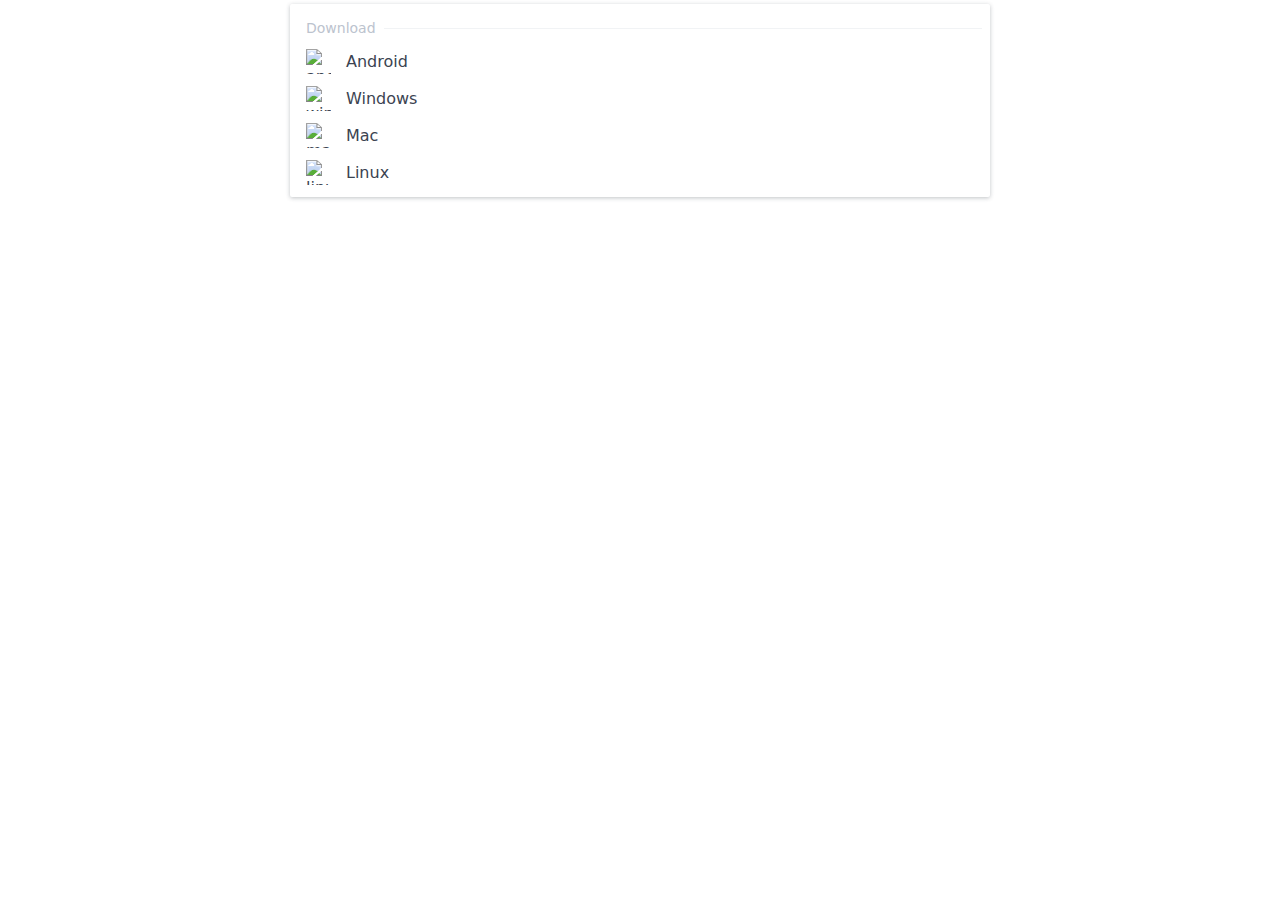
==== download.html @ 34e3929f "spectre" ====
<!DOCTYPE html>
<html lang="en">

<head>
    <meta charset="UTF-8">
    <meta http-equiv="X-UA-Compatible" content="IE=edge">
    <meta name="viewport" content="width=device-width, initial-scale=1.0">
    <title>Download - LAN Genius</title>

    <link rel="stylesheet" href="/res/css/spectre.min.css">
    <link rel="stylesheet" href="/res/css/app.css">
    <script src="/res/js/app.js"></script>
    <script src="/res/js/vue.min.js"></script>
</head>

<body>
    <div id="app" class="column">
        <ul class="menu" style="max-width: 700px;width: 100%;">
            <!-- menu header text -->
            <li class="divider" v-bind:data-content="str['DOWNLOAD_']">
            </li>
            <!-- menu item standard -->
            <li class="menu-item">
                <a :href="urls.android">
                    <div class="row">
                        <img src="/res/image/android.png" alt="android" width="25" height="25" style="margin-right: 15px;">
                        <span>Android</span>
                    </div>
                </a>
            </li>
            <li class="menu-item">
                <a :href="urls.windows">
                    <div class="row">
                        <img src="/res/image/windows.png" alt="windows" width="25" height="25" style="margin-right: 15px;">
                        <span>Windows</span>
                    </div>
                </a>
            </li>
            <li class="menu-item">
                <a :href="urls.mac">
                    <div class="row">
                        <img src="/res/image/darwin.png" alt="mac" width="25" height="25" style="margin-right: 15px;">
                        <span>Mac</span>
                    </div>
                </a>
            </li>
            <li class="menu-item">
                <a :href="urls.linux">
                    <div class="row">
                        <img src="/res/image/linux.png" alt="linux" width="25" height="25" style="margin-right: 15px;">
                        <span>Linux</span>
                    </div>
                </a>
            </li>

        </ul>
    </div>
    <script>
        app = new Vue({
            el: '#app',
            data: {
                str: {},
                urls: {
                    android: 'https://wwi.lanzoux.com/ii3cDnelvva',
                    windows: 'https://wwe.lanzoux.com/i4ZDUfwxs3g',
                    linux: 'https://wwe.lanzoux.com/iom0Bfwxt9i',
                    mac: 'https://wwe.lanzoux.com/iKnR4fwxs0d',
                }
            },
            created: function () {
                loadLanguage(function (obj) {
                    app.str = obj;
                    document.title = obj['DOWNLOAD_'] + ' - ' + obj['APP_NAME_']
                })
            }
        })
    </script>
</body>

</html>
---- res/css/app.css ----
.column{
    display: flex;
    flex-direction: column;
    align-items: center;
    width: 100%;
}
.row{
    display: flex;
    flex-direction: row;
    align-items: center;
}
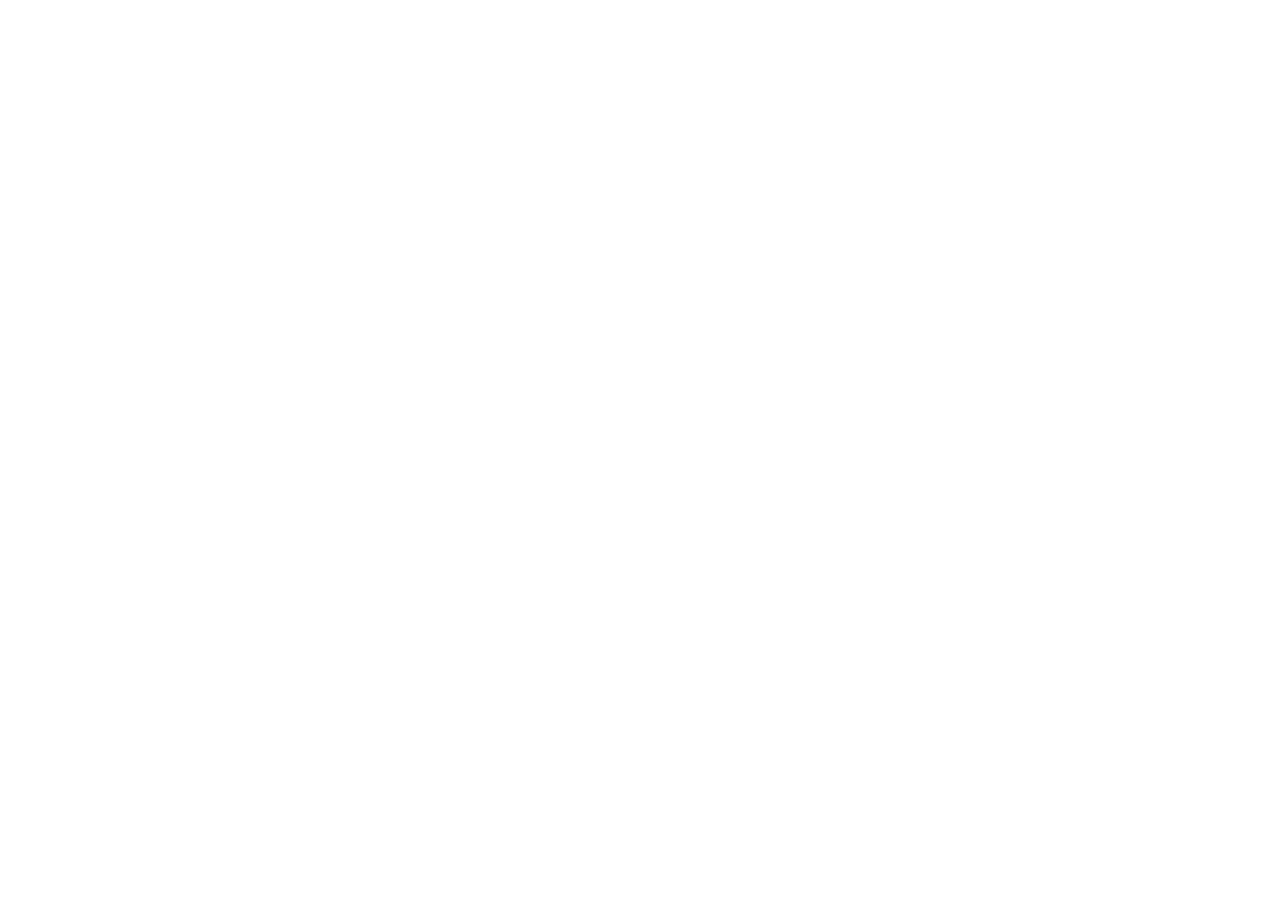
==== commit fb435e43: "gte" ====
--- a/download.html
+++ b/download.html
@@ -52,6 +52,7 @@
                     </div>
                 </a>
             </li>
+            <a style="float: right;" href="https://github.com/lan-genius/lan-genius.github.io/releases">{{.GetStr "PREVIOUS_VERSION_DOWNLOAD_"}}</a>
 
         </ul>
     </div>
@@ -61,17 +62,11 @@
             data: {
                 str: {},
                 urls: {
-                    android: 'https://wwi.lanzoux.com/ii3cDnelvva',
+                    android: 'https://wwi.lanzoui.com/ioZVdse16dc',
                     windows: 'https://wwe.lanzoux.com/i4ZDUfwxs3g',
                     linux: 'https://wwe.lanzoux.com/iom0Bfwxt9i',
                     mac: 'https://wwe.lanzoux.com/iKnR4fwxs0d',
                 }
-            },
-            created: function () {
-                loadLanguage(function (obj) {
-                    app.str = obj;
-                    document.title = obj['DOWNLOAD_'] + ' - ' + obj['APP_NAME_']
-                })
             }
         })
     </script>
